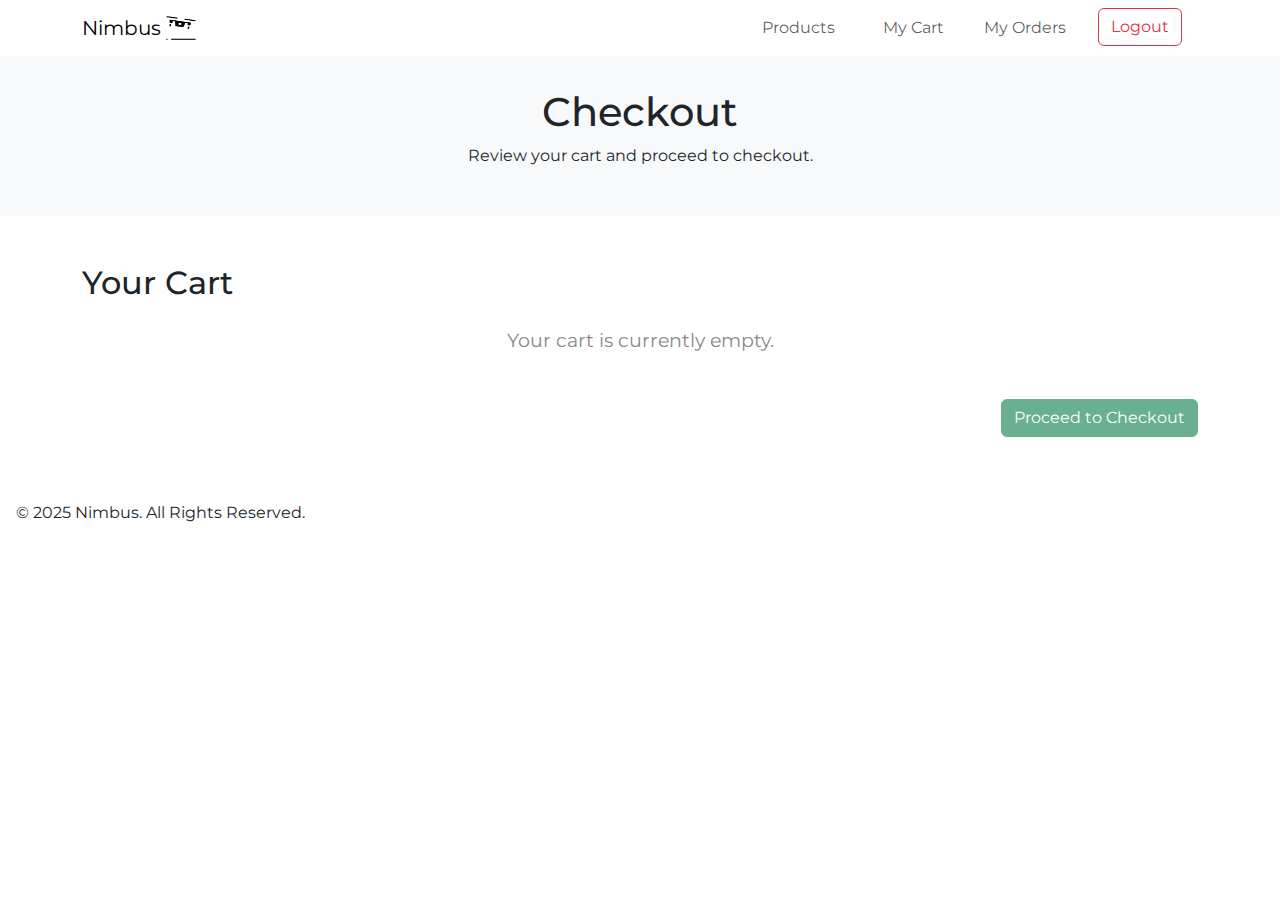
==== cart.html @ f67353c3 "user clicks on checkout, then we store the order items into the db. then once user pays through payp" ====
<!DOCTYPE html>
<html lang="en">
<head>
    <meta charset="UTF-8">
    <meta name="viewport" content="width=device-width, initial-scale=1.0">
    <title>Checkout</title>
    <!-- Bootstrap CSS -->
    <link href="https://cdn.jsdelivr.net/npm/bootstrap@5.3.0-alpha3/dist/css/bootstrap.min.css" rel="stylesheet">
    <link href='https://fonts.googleapis.com/css?family=Montserrat' rel='stylesheet'>
    <style>
        body {
            font-family: Montserrat;
        }
        .checkout-header {
            background-color: #f8f9fa;
            padding: 2rem 0;
            text-align: center;
        }
        .list-group-item {
            display: flex;
            justify-content: space-between;
            align-items: center;
        }
        #empty-cart-message {
            text-align: center;
            font-size: 1.2rem;
            color: #888;
            margin-top: 20px;
        }
        .checkout-btn-container {
            text-align: end;
            margin-top: 20px;
        }
        .form-group {
            margin-bottom: 1rem;
        }
        .form-control {
            margin-top: 0.5rem;
        }
        .checkout-form {
            background-color: #f8f9fa;
            padding: 1.5rem;
            border-radius: 0.5rem;
            margin-top: 2rem;
        }
        #postal-code {
            max-width: 200px;
        }
        input:valid {
            border-color: #28a745;
        }
    </style>
</head>
<body>
    <!-- Navbar -->
    <nav class="navbar navbar-expand-lg navbar-white bg-white">
        <div class="container">
            <a class="navbar-brand" href="index.html">
                Nimbus
                <img src="assets/logo.png" alt="Logo" width="30" height="24" class="d-inline-block align-text-top">
              </a>
            <button class="navbar-toggler" type="button" data-bs-toggle="collapse" data-bs-target="#navbarNav" aria-controls="navbarNav" aria-expanded="false" aria-label="Toggle navigation">
                <span class="navbar-toggler-icon"></span>
            </button>
            <div class="collapse navbar-collapse" id="navbarNav">
                <ul class="navbar-nav ms-auto">
                    <li class="nav-item"><a class="nav-link mx-3" href="store.html">Products</a></li>
                    <li class="nav-item"><a class="nav-link mx-3" href="cart.html">My Cart</a></li>
                    <li class="nav-item"><a class="nav-link mx-2" href="orders.html">My Orders</a></li>
                    <li class="nav-item">
                        <button id="logout-btn" class="btn btn-outline-danger mx-3">Logout</button>
                    </li>
                </ul>
            </div>
        </div>
    </nav>

    <!-- Header -->
    <header class="checkout-header">
        <h1>Checkout</h1>
        <p>Review your cart and proceed to checkout.</p>
    </header>

    <!-- Orders Section -->
    <section id="orders" class="py-5">
        <div class="container">
            <h2>Your Cart</h2>
            <p id="empty-cart-message" class="my-4">Your cart is currently empty.</p>
            <ul id="orders-list" class="list-group mt-3"></ul>

            <div id="checkout-form" class="checkout-form d-none">
                <h3 class="pb-2">Delivery Information</h3>
                <div class="form-group">
                    <label for="postal-code">Postal Code</label>
                    <input type="text" 
                           class="form-control" 
                           id="postal-code" 
                           pattern="[0-9]{6}" 
                           title="Please enter postal code"
                           placeholder="Enter postal code" 
                           required>
                </div>
            </div>

            <div class="checkout-btn-container">
                <button id="checkout-btn" class="btn btn-success" disabled>Proceed to Checkout</button>
            </div>
        </div>
    </section>

    <!-- Footer -->
    <footer class="footer bg-white text-dark text-left py-3 p-3">
        &copy; 2025 Nimbus. All Rights Reserved.
    </footer>

    <!-- Bootstrap JS -->
    <script src="https://cdn.jsdelivr.net/npm/bootstrap@5.3.0-alpha3/dist/js/bootstrap.bundle.min.js"></script>

    <!-- JavaScript for Cart Functionality -->
    <script>
        const ordersList = document.getElementById('orders-list');
        const emptyCartMessage = document.getElementById('empty-cart-message');
        const checkoutButton = document.getElementById('checkout-btn');
        const checkoutForm = document.getElementById('checkout-form');
        const postalCodeInput = document.getElementById('postal-code');
        const cart = JSON.parse(localStorage.getItem('cart')) || [];
        let totalPrice = 0;

        function updateCheckoutButtonState() {
            const hasItems = cart.length > 0;
            const hasValidPostalCode = /^\d{6}$/.test(postalCodeInput.value);
            
            checkoutButton.disabled = !(hasItems && hasValidPostalCode);
        }

        postalCodeInput.addEventListener('input', updateCheckoutButtonState);

        function updateCartDisplay() {
            if (cart.length === 0) {
                emptyCartMessage.classList.remove('d-none');
                checkoutForm.classList.add('d-none');
                checkoutButton.disabled = true;
                ordersList.innerHTML = '';
            } else {
                emptyCartMessage.classList.add('d-none');
                checkoutForm.classList.remove('d-none');
                ordersList.innerHTML = '';
                totalPrice = 0;

                cart.forEach(item => {
                    const itemTotal = parseFloat(item.total);
                    totalPrice += itemTotal;

                    const cartItem = document.createElement('li');
                    cartItem.classList.add('list-group-item');
                    cartItem.innerHTML = `
                        <div>
                            <strong>${item.name}</strong><br>
                            <small>Location: ${item.location}</small><br>
                            Quantity: ${item.quantity} x $${item.price.toFixed(2)}
                        </div>
                        <div>
                            $${item.total}
                            <button class='btn btn-danger btn-sm remove-btn' data-id="${item.id}">Remove</button>
                        </div>
                    `;

                    const removeButton = cartItem.querySelector('.remove-btn');
                    removeButton.addEventListener('click', function() {
                        const itemIndex = cart.findIndex(i => i.id === item.id);
                        if (itemIndex !== -1) {
                            cart.splice(itemIndex, 1);
                            localStorage.setItem('cart', JSON.stringify(cart));
                            updateCartDisplay();
                        }
                    });

                    ordersList.appendChild(cartItem);
                });

                const totalItem = document.createElement('li');
                totalItem.classList.add('list-group-item', 'bg-light');
                totalItem.innerHTML = `
                    <div><strong>Total</strong></div>
                    <div><strong>$${totalPrice.toFixed(2)}</strong></div>
                `;
                ordersList.appendChild(totalItem);
            }
        }

        // Initialize the cart display
        updateCartDisplay();

        checkoutButton.addEventListener('click', async function() {
            const postalCode = postalCodeInput.value;
            
            if (!/^\d{6}$/.test(postalCode)) {
                alert('Please enter a valid 6-digit postal code');
                return;
            }

            const supabaseUrl = "https://fnkjhzstrrrkcrsibpuy.supabase.co";
            const supabaseKey = "eyJhbGciOiJIUzI1NiIsInR5cCI6IkpXVCJ9.eyJpc3MiOiJzdXBhYmFzZSIsInJlZiI6ImZua2poenN0cnJya2Nyc2licHV5Iiwicm9sZSI6ImFub24iLCJpYXQiOjE3NDMxMzM5NDIsImV4cCI6MjA1ODcwOTk0Mn0.AkRp3KiSycUENcC58xbA5Xu2eL6BilcAMqP_t_B4cRk";

            const customer = JSON.parse(sessionStorage.getItem('customer'));
            if (!customer) {
                window.location.href = 'login.html';
                return;
            }

            // Step 1: Create new order in Supabase
            const orderRes = await fetch(`${supabaseUrl}/rest/v1/Order`, {
                method: 'POST',
                headers: {
                    apikey: supabaseKey,
                    Authorization: `Bearer ${supabaseKey}`,
                    'Content-Type': 'application/json',
                    Prefer: 'return=representation'
                },
                body: JSON.stringify({
                    order_date: new Date().toISOString(),
                    droneID: 1, // placeholder or dynamically assign if needed
                    total_amount: totalPrice,
                    payment_status: false,
                    deliveryLocation: parseInt(postalCode),
                    Customer_ID: customer.Customer_ID,
                    order_status: "Pending"
                })
            });

            const [orderData] = await orderRes.json();
            const orderId = orderData.order_id;
            // insert each item into the db
            await Promise.all(cart.map(item => {
                return fetch(`${supabaseUrl}/rest/v1/Order_Item`, {
                    method: 'POST',
                    headers: {
                        apikey: supabaseKey,
                        Authorization: `Bearer ${supabaseKey}`,
                        'Content-Type': 'application/json',
                        Prefer: 'return=minimal'
                    },
                    body: JSON.stringify({
                        order_id: orderId,
                        item_id: item.id,
                        quantity: item.quantity
                    })
                });
            }));
            // call paypal api
            const paypalRes = await fetch('https://personal-zcvdggd4.outsystemscloud.com/paymentAPI/rest/CreatePaymentAPI/CreatePayment', {
                method: 'POST',
                headers: { 'Content-Type': 'application/json' },
                body: JSON.stringify({
                    Order_ID: orderId,
                    Amount: totalPrice.toFixed(2),
                    Currency: "USD",
                    Description: `Payment for Order #${orderId}`,
                    Item_list: {
                        Items: cart.map(item => ({
                            Name: item.name,
                            Price: item.price,
                            Quantity: item.quantity,
                            Currency: "USD"
                        }))
                    }
                })
            });
            const paypalData = await paypalRes.json();

            if (!paypalData || !paypalData.ApprovalURL) {
                throw new Error('Failed to get PayPal approval URL');
            }
            //clear the cart ONLY after payment 
            localStorage.removeItem("cart");
            // Redirect to PayPal with order ID
            window.location.href = `${paypalData.ApprovalURL}?order_id=${orderId}`;
        });

        // // Add logout functionality
        document.getElementById('logout-btn').addEventListener('click', function() {
        sessionStorage.removeItem('isLoggedIn');
        sessionStorage.removeItem('customer');
        window.location.href = 'index.html';
        });
    </script>
</body>
</html>
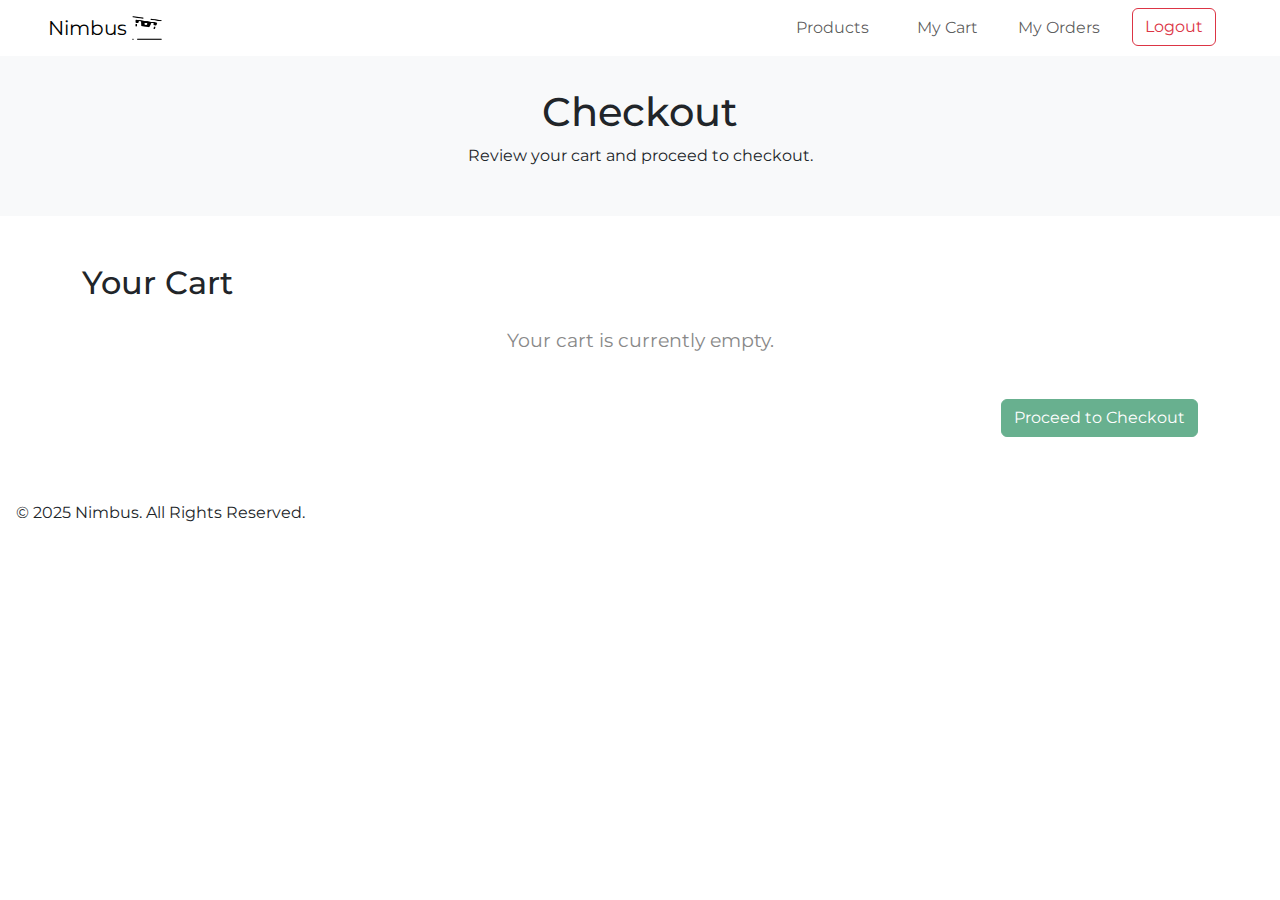
==== commit 2211e4c2: "edited navbar to be dynamic" ====
--- a/cart.html
+++ b/cart.html
@@ -54,7 +54,7 @@
 <body>
     <!-- Navbar -->
     <nav class="navbar navbar-expand-lg navbar-white bg-white">
-        <div class="container">
+        <div class="container-fluid px-4 px-xl-5">
             <a class="navbar-brand" href="index.html">
                 Nimbus
                 <img src="assets/logo.png" alt="Logo" width="30" height="24" class="d-inline-block align-text-top">
@@ -208,73 +208,59 @@
                 return;
             }
 
-            // Step 1: Create new order in Supabase
-            const orderRes = await fetch(`${supabaseUrl}/rest/v1/Order`, {
-                method: 'POST',
-                headers: {
-                    apikey: supabaseKey,
-                    Authorization: `Bearer ${supabaseKey}`,
-                    'Content-Type': 'application/json',
-                    Prefer: 'return=representation'
-                },
+            //using place order composite to create order
+            const placeOrderRes = await fetch("http://localhost:5500/place_order", {
+                method: "POST",
+                headers: { "Content-Type": "application/json" },
                 body: JSON.stringify({
-                    order_date: new Date().toISOString(),
-                    droneID: 1, // placeholder or dynamically assign if needed
-                    total_amount: totalPrice,
-                    payment_status: false,
-                    deliveryLocation: parseInt(postalCode),
-                    Customer_ID: customer.Customer_ID,
-                    order_status: "Pending"
+                Customer_ID: customer.Customer_ID,
+                cart_item: cart.map(item => ({
+                    item_id: item.id,
+                    quantity: item.quantity
+                })),
+                delivery_location: parseInt(postalCode)
                 })
             });
-
-            const [orderData] = await orderRes.json();
-            const orderId = orderData.order_id;
-            // insert each item into the db
-            await Promise.all(cart.map(item => {
-                return fetch(`${supabaseUrl}/rest/v1/Order_Item`, {
-                    method: 'POST',
-                    headers: {
-                        apikey: supabaseKey,
-                        Authorization: `Bearer ${supabaseKey}`,
-                        'Content-Type': 'application/json',
-                        Prefer: 'return=minimal'
-                    },
-                    body: JSON.stringify({
-                        order_id: orderId,
-                        item_id: item.id,
-                        quantity: item.quantity
-                    })
-                });
-            }));
+            
+            if (!placeOrderRes.ok) {
+                alert("❌ Failed to place order. Please try again.");
+                return;
+            }
+            
+            const orderResult = await placeOrderRes.json();
+            const orderId = orderResult.order_id;
+            const totalAmount = orderResult.total_amount;
+            const items = orderResult.items_ordered;
+        
             // call paypal api
             const paypalRes = await fetch('https://personal-zcvdggd4.outsystemscloud.com/paymentAPI/rest/CreatePaymentAPI/CreatePayment', {
                 method: 'POST',
                 headers: { 'Content-Type': 'application/json' },
                 body: JSON.stringify({
                     Order_ID: orderId,
-                    Amount: totalPrice.toFixed(2),
+                    Amount: totalAmount.toFixed(2),
                     Currency: "USD",
                     Description: `Payment for Order #${orderId}`,
                     Item_list: {
-                        Items: cart.map(item => ({
-                            Name: item.name,
-                            Price: item.price,
-                            Quantity: item.quantity,
-                            Currency: "USD"
+                        Items: items.map(item => ({
+                        Name: item.name,
+                        Price: item.price,
+                        Quantity: item.quantity,
+                        Currency: "USD"
                         }))
                     }
-                })
-            });
+                    })
+                });
+                
             const paypalData = await paypalRes.json();
-
-            if (!paypalData || !paypalData.ApprovalURL) {
+            if (!paypalData?.ApprovalURL) {
                 throw new Error('Failed to get PayPal approval URL');
             }
             //clear the cart ONLY after payment 
             localStorage.removeItem("cart");
             // Redirect to PayPal with order ID
-            window.location.href = `${paypalData.ApprovalURL}?order_id=${orderId}`;
+            localStorage.setItem("last_order_id", orderId);
+            window.location.href = paypalData.ApprovalURL;
         });
 
         // // Add logout functionality
